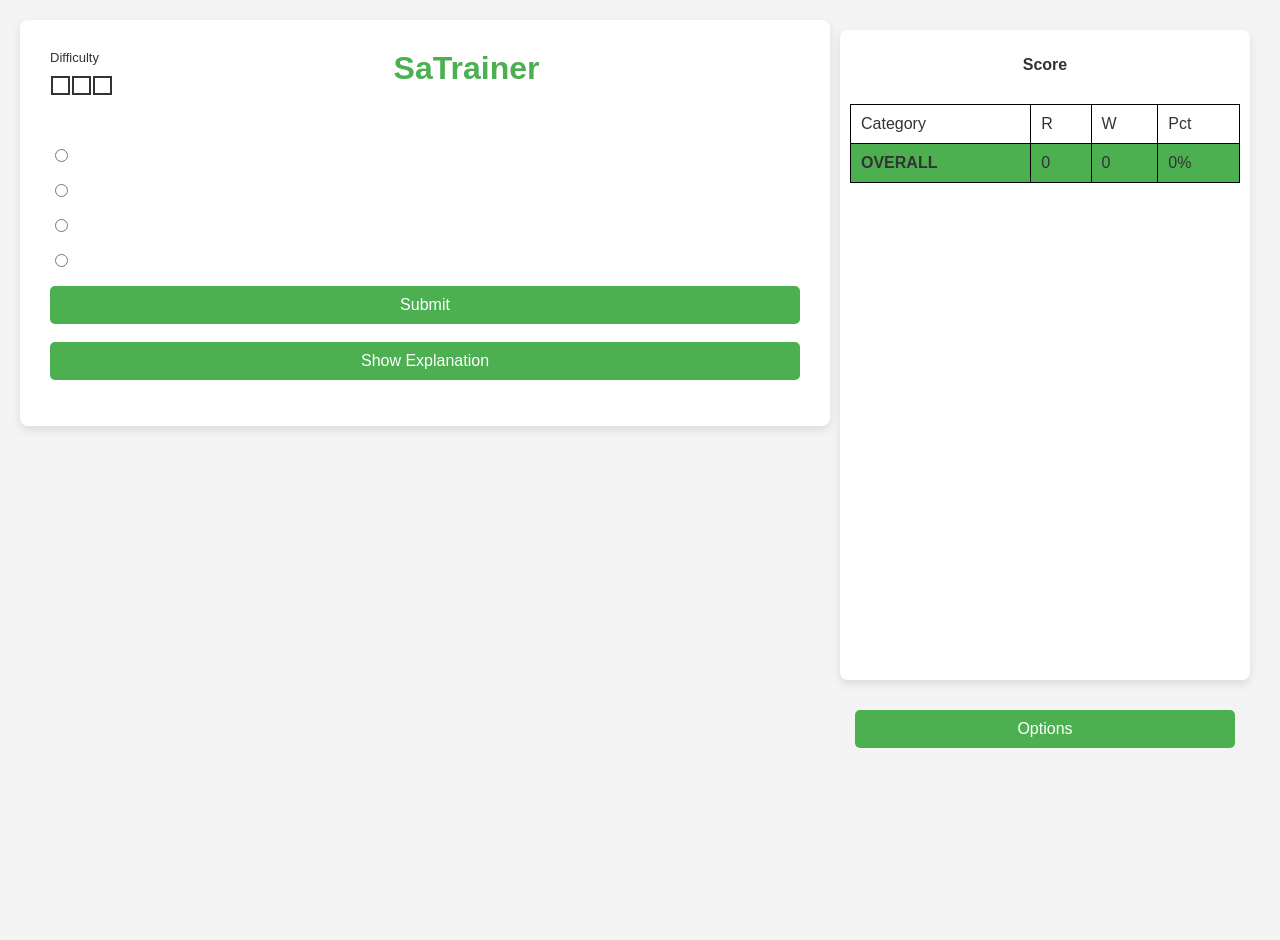
==== index.html @ dc16e870 "Added persistent storage of score" ====
<!DOCTYPE html>
<html lang="en">
<head>
    <meta charset="UTF-8">
    <title>SaTrainer</title>
    <style>
        body {
            font-family: 'Arial', sans-serif;
            background-color: #f4f4f4;
            color: #333;
            margin: 0;
            padding: 20px;
            display: flex;
            height: 100vh;
            display: flex; /* Use flexbox for layout */
            justify-content: space-between; /* Space between the main content and the table */
            align-items: flex-start; /* Align items at the start */
            height: 100vh; /* Full height */
            margin: 0; /* Remove default margin */
        }

        .container {
            max-height: 80vh; /* Set a maximum height */
            overflow-y: auto;
            background: white;
            border-radius: 8px;
            box-shadow: 0 4px 10px rgba(0, 0, 0, 0.1);
            padding: 30px;
            width: 750px; /* Increased width */
            max-width: 90%; /* Responsive max width */
        }

        .smallContainer {
            background: white;
            border-radius: 8px;
            box-shadow: 0 4px 10px rgba(0, 0, 0, 0.1);
            padding: 30px;
            overflow: auto;
            max-width: 90%; /* Responsive max width */
        }

        .prompt {
            margin-bottom: 20px;
            font-size: 18px;
            line-height: 1.5;
            white-space: pre-wrap; /* Preserve whitespace and wrap text */
        }

        input[type="radio"] {
            margin-right: 10px;
            accent-color: #4CAF50; /* Modern browsers support this for custom radio button color */
        }

        label {
            display: inline-block;
            margin-bottom: 10px;
            cursor: pointer;
            font-size: 16px;
        }

        div {
            margin-bottom: 15px;
        }

        .mainButton {
            background-color: #4CAF50;
            color: white;
            border: none;
            border-radius: 5px;
            padding: 10px 15px;
            cursor: pointer;
            font-size: 16px;
            width: 100%;
            transition: background-color 0.3s;
        }

        .mainButton:hover {
            background-color: #45a049;
        }
        
        .sr-only{
            display: none;
        }

        input[type="text"] {
            width: 100%;
            padding: 10px;
            border: 1px solid #ccc;
            border-radius: 5px;
            margin-top: 10px;
            box-sizing: border-box;
        }

        input[type="text"]:focus {
            border-color: #4CAF50;
            outline: none;
        }

        .explanation {
            display: none; /* Initially hidden */
            margin-top: 20px;
            padding: 15px;
            background-color: #e7f3fe;
            border: 1px solid #b3d7ff;
            border-radius: 5px;
            font-size: 16px;
        }

        .difficulty {
            margin-top: 20px; /* Space above the difficulty section */
        }

        .difficulty h2 {
            text-align: center;
            color: #4CAF50; /* Same color as the title */
            margin-bottom: 10px; /* Space below the title */
        }

        .difficulty-boxes {
            display: flex;
            justify-content: space-between; /* Space out the boxes */
        }

        .difficulty-box {
            flex: 1; /* Allow boxes to grow equally */
            height: 30px; /* Set a fixed height */
            margin: 0 5px; /* Space between boxes */
            border-radius: 5px; /* Rounded corners */
            background-color: #e0e0e0; /* Default background color */
        }

        .difficulty-box.easy {
            background-color: #4CAF50; /* Green for Easy */
        }

        .difficulty-box.medium {
            background-color: #ffeb3b; /* Yellow for Medium */
        }

        .difficulty-box.hard {
            background-color: #f44336; /* Red for Hard */
        }
        .titleBox {
            display: flex;
            align-items: center; /* Align items vertically */
            justify-content: center; /* Center the title */
            position: relative; /* Set position relative for absolute positioning of difficulty */
            width: 100%; /* Ensure it takes full width */
        }

        .titleBox {
            display: flex;
            align-items: flex-start; /* Align items to the start */
            justify-content: center; /* Center the title */
            position: relative; /* Set position relative for absolute positioning of difficulty */
            width: 100%; /* Ensure it takes full width */
        }

        .difficulty-container {
            display: flex;
            flex-direction: column; /* Stack label and squares vertically */
            align-items: flex-start; /* Align items to the start */
            margin-right: 20px; /* Space between difficulty and title */
            left: 20px; /* Space between difficulty and title */
        }

        h1 {
            text-align: center; /* Center the title text */
            color: #4CAF50;
            margin: 0; /* Remove default margin */
            flex-grow: 1; /* Allow the title to take up available space */
        }

        .skill-info {
            text-align: center; /* Center the skill category and description */
            margin-top: 10px; /* Space above the skill info */
            width: 100%; /* Ensure it takes full width */
        }
        
        .configBox {
            margin: 15px;
            display: flex;
            flex-direction: column;
            flex: auto;
        }

        .tableContainer {
            background: white;
            border-radius: 8px;
            box-shadow: 0 4px 10px rgba(0, 0, 0, 0.1);
            height: 70vh;
            padding: 10px;
            /* Space below the table container */
            max-width: 100%; /* Ensure it doesn't exceed the width of the parent */
            overflow-y: auto; /* Allow scrolling if content overflows */
        }



        .squareCheck {
            width: 15px;
            height: 15px;
            border-style: solid;
            border-width: 2px;
            margin: 1px;
        }
        .hStack {
            display: flex;
            flex-direction: row;
            flex: auto;
        }
        .vStack {
            display: flex;
            flex-direction: column;
            flex: auto;
        }
        .selectorButton {
            background-color: white;
            color: black;
            border: solid;
            border-radius: 0;
            padding: 10px 10px;
            margin: -1px;
            cursor: pointer;
            font-size: 16px;
            width: 100%;
            transition: background-color 0.3s;
        }
        table {
            width: 100%; /* Set the width of the table */
            border-collapse: collapse;
            margin-top: 30px;
            overflow: auto;
            /* Collapse borders to avoid double borders */
        }

        th, td {
            border: 1px solid #000; /* Add a solid black border to table cells */
            padding: 10px; /* Add padding for better spacing */
            text-align: left; /* Align text to the left */ /* Set background color for cells */
        }

    </style>
</head>
<body>
<div class="container">
    <div class="titleBox">
        <div class="difficulty-container">
            <label style="font-size: small">Difficulty</label>
            <div class="hStack">
                <div class="squareCheck" id="b1"></div>
                <div class="squareCheck" id="b2"></div>
                <div class="squareCheck" id="b3"></div>
            </div>
        </div>
        <h1 id="title">SaTrainer</h1>
    </div>




    <div id="prompt" class="prompt"></div>

    <form id="inputForm">
        <div>
            <input type="radio" id="a" name="answerSelector" value="A">
            <label for="a" id="aLabel"></label>
        </div>
        <div>
            <input type="radio" id="b" name="answerSelector" value="B">
            <label for="b" id="bLabel"></label>
        </div>
        <div>
            <input type="radio" id="c" name="answerSelector" value="C">
            <label for="c" id="cLabel"></label>
        </div>
        <div>
            <input type="radio" id="d" name="answerSelector" value="D">
            <label for="d" id="dLabel"></label>
        </div>
    </form>
    <form id="rawInputForm" hidden>
        <input type="text" name="textInput" id="inputBlock" placeholder="Enter your answer">
    </form>

    <button class="mainButton" onclick="submitClick()" id="submit">Submit</button>
    <button class="mainButton" hidden id="skipButton" onclick="skip()">Skip</button>
    <br>
    <br>
    <button class="mainButton" onclick="toggleExplanation()" id="toggleExplanation">Show Explanation</button>

    <div id="explanation" class="explanation">
    </div>
    <p id="skillInfo"></p>
</div>

<div class="vStack" style="width: 200px; margin: 10px">
    <div class="tableContainer">
        <p style="font-weight: bold; text-align: center">Score</p>
        <table id="tallyTable">
        </table>
    </div>
    <div class="configBox">
        <button id="configBoxButton" onclick="toggleConfigBox()" class="mainButton">Options</button>
        <div class="vStack" id="configBox" style="visibility: hidden; margin: 10px">
            <div id="optionsBox" class="hStack">
            </div>
            <div id="subOptionsBox" class="hStack"></div>
        </div>
    </div>
</div>




<script>
    let questionList;
    let questionData;
    let assessmentTypes
    let assessmentSubjects
    let assessmentDomains
    let buttons = [];
    let subjectButtons = [];
    let testChoice;
    let subjectChoice;
    let correctAnswer = true
    let analytics = [];
    let tally;
    init();
    


    async function init() {
        tally = getLocalTally()
        genTable(tally)
        const lookupApi = "https://qbank-api.collegeboard.org/msreportingquestionbank-prod/questionbank/lookup";
        let lookupRequest = await fetch(lookupApi);
        let lookup = await lookupRequest.json();

        assessmentTypes = lookup.lookupData.assessment
        assessmentSubjects = lookup.lookupData.test
        // noinspection JSDeprecatedSymbols
        assessmentDomains = lookup.lookupData.domain
        
        //testChoice = assessmentTypes[0].id
        //subjectChoice = assessmentSubjects[0].id
        
        
        for (let i = 0; i < assessmentTypes.length; i++) {
            let button = document.createElement("button")
            button.innerText = assessmentTypes[i].text
            button.value = assessmentTypes[i].id
            button.classList.add("selectorButton")
            button.addEventListener("click", function() {testSelectClick(button)})
            buttons[i] = button
        }
        for (let i = 0; i < buttons.length; i++) {
            document.getElementById("optionsBox").appendChild(buttons[i])
        }

        for (let i = 0; i < assessmentSubjects.length; i++) {
            let button = document.createElement("button")
            button.innerText = assessmentSubjects[i].text
            button.value = assessmentSubjects[i].id
            button.classList.add("selectorButton")
            button.addEventListener("click", function() {subjectSelectClick(button)})
            subjectButtons[i] = button
        }
        for (let i = 0; i < subjectButtons.length; i++) {
            document.getElementById("subOptionsBox").appendChild(subjectButtons[i])
        }

        
        document.getElementById("rawInputForm").addEventListener("submit", function (e) {
            e.preventDefault();
        });
        testSelectClick(buttons[0], true )
        subjectSelectClick(subjectButtons[0], true)
        await reloadTest()
    }
    
    async function reloadTest()
    {
        await loadQuestionList()
        await getQuestion()
    }
    async function loadQuestionList() {
        const getQuestionsApi = "https://qbank-api.collegeboard.org/msreportingquestionbank-prod/questionbank/digital/get-questions";
        //const satMath = "{\"asmtEventId\":99,\"test\":2,\"domain\":\"H,P,Q,S\"}";
        //const sfddddd = "{\"asmtEventId\":100\",\"test\":2,\"domain\":\"H,P,Q,S\"}"
        //const satEng = "{\"asmtEventId\":99,\"test\":1,\"domain\":\"INI,CAS,EOI,SEC\"}";
        //let testSelection = satEng;

        let testSelection = "{\"asmtEventId\":" + testChoice + ",\"test\":" + subjectChoice + ",\"domain\":\"" + getDomains() + "\"}";
        let questionListReq = await fetch(getQuestionsApi, {
            method: "POST",
            headers: {
                "Content-Type": "application/json"
            },
            body: testSelection
        });
        questionList = await questionListReq.json()

    }
    
    function buildDomain() {
        
    }

    function toggleExplanation() {
        const explanationDiv = document.getElementById("explanation");
        if (explanationDiv.style.display === "none" || explanationDiv.style.display === "") {
            explanationDiv.style.display = "block"; // Show the explanation
            document.getElementById("toggleExplanation").innerText = "Hide Explanation"
        } else {
            explanationDiv.style.display = "none"; // Hide the explanation
            document.getElementById("toggleExplanation").innerText = "Show Explanation"
        }
    }
    
    function toggleConfigBox() {
       if (document.getElementById("configBox").style.visibility === "visible") {
           document.getElementById("configBox").style.visibility = "hidden";
       } else{
           document.getElementById("configBox").style.visibility = "visible";
       }
    }
    function getDomains() {
      
        let domainsArray;
        switch(subjectChoice) {
            case "1":
                console.log(assessmentDomains)
                domainsArray = assessmentDomains["R&W"];
                console.log("English")
                break;
            default:
                domainsArray = assessmentDomains.Math;
                break;
        }
        console.log(domainsArray)
        let codeList = ""
        for (let i = 0; i < domainsArray.length; i++) {
            let code = domainsArray[i].primaryClassCd
            codeList += code +","
        }
        return codeList.substring(0, codeList.length - 1)
    }
    
    function testSelectClick(selection, cancelReload) {
        for (let i = 0; i < buttons.length; i++) {
            buttons[i].style.background = "#ffffff";
            /*if (buttons[i].value === selection.value) {
                buttons[i].backgroundColor = "#4CAF50"
            }*/
        }
        
        selection.style.background  = "#4CAF50";
        testChoice = selection.value;
        if (!(cancelReload === true)) {
            reloadTest()
        }
    }
    
    function subjectSelectClick(button, cancelReload) {
        for (let i = 0; i < subjectButtons.length; i++) {
            subjectButtons[i].style.background = "#ffffff";
            /*if (buttons[i].value === selection.value) {
                buttons[i].backgroundColor = "#4CAF50"
            }*/
            
        }
        button.style.background  = "#4CAF50";
        subjectChoice = button.value
        if (!(cancelReload === true)) {
            reloadTest()
        }

        
    }
    
    function updateTestChoice() {
        for (let i = 0; i < assessmentSubjects.length; i++) {
            console.log(assessmentSubjects[i])
            let button = document.createElement("button")
            button.innerText = assessmentSubjects[i].text
            button.value = assessmentSubjects[i].id
            button.classList.add("selectorButton")
            button.addEventListener("click", function() {subjectSelectClick(button)})
            subjectButtons[i] = button
        }
        for (let i = 0; i < subjectButtons.length; i++) {
            console.log(subjectButtons[i].innerText)
            document.getElementById("subOptionsBox").appendChild(buttons[i])
        }
        
    }
    
    function generateOptions() {
        
        
    }

    //14931-DC

    async function getQuestionData(code) {
        let obj = {
            questionId: null,
            prompt: null,
            answer: {
                choice: {
                    a: null,
                    b: null,
                    c: null,
                    d: null
                },
                answers: [],
                rationale: null,
                difficulty: null,
                skillCat: null,
                skillDesc: null
            }
        };
        obj.questionId = code.questionId;
        //code.ibn = "070610-DC";
        if (code.ibn) {
            console.log(code.ibn)
            const base = "https://saic.collegeboard.org/disclosed/" + code.ibn + ".json";
            let response = await fetch(base, {
                method: "GET"
            })
            let rawDataObj = (await response.json())[0];

            let body = rawDataObj.body;
            let prompt = rawDataObj.prompt;
            if (body != null) {
                prompt = body + prompt;
            }
            obj.prompt = prompt;
            //console.log(rawDataObj.answer.style.toLowerCase() == "spr")
            obj.answer.isSpr = rawDataObj.answer.style.toLowerCase() === "spr";
            obj.answer.rationale = rawDataObj.answer.rationale
            if (!obj.answer.isSpr) {
                obj.answer.choice.a = rawDataObj.answer.choices.a.body
                obj.answer.choice.b = rawDataObj.answer.choices.b.body
                obj.answer.choice.c = rawDataObj.answer.choices.c.body
                obj.answer.choice.d = rawDataObj.answer.choices.d.body
                obj.answer.answers = [rawDataObj.answer.correct_choice.toUpperCase()]
            } else {
                const multiMatchPhrase = "Note that "
                let mathPhraseIndex = obj.answer.rationale.lastIndexOf(multiMatchPhrase);
                let answerStart
                let answerEnd
                if (mathPhraseIndex === -1) {//single answer
                    const singleMatchPhrase = "is "
                    const singleMatchPhraseEnd = ". "
                    answerStart = obj.answer.rationale.indexOf(singleMatchPhrase) + singleMatchPhrase.length;
                    answerEnd = obj.answer.rationale.indexOf(singleMatchPhraseEnd);
                } else {
                    const matchPhraseEnd = " are"
                    answerStart = mathPhraseIndex + multiMatchPhrase.length;
                    answerEnd = obj.answer.rationale.lastIndexOf(matchPhraseEnd);
                }

                let answersString = obj.answer.rationale.substring(answerStart, answerEnd);
                obj.answer.answers = answersString.split(" and ")
            }

            obj.difficulty = code.difficulty
            obj.skillCat = code.primary_class_cd_desc
            obj.skillDesc = code.skill_desc
            console.log("ibn")
        } else {//spr
            const getQuestionsApi = "https://qbank-api.collegeboard.org/msreportingquestionbank-prod/questionbank/digital/get-question";
            let response = await fetch(getQuestionsApi, {
                method: "POST",
                headers: {
                    "Content-Type": "application/json"
                },
                body: '{"external_id":' + '"' + code.external_id + '"}'
            });
            let rawDataObj = await response.json()
            let stem = rawDataObj.stem;

            if (rawDataObj.stimulus) {
                stem = rawDataObj.stimulus/*.replace("______blank", "______")*/ + stem;
            }
            //TODO: Make replacement process better and less repeitivie leaving the 6 replace calls just as a test I know its not scaleable

            obj.prompt = stem.replaceAll("<mfenced>", "<mo>(</mo>").replace("</mfenced>", "<mo>)</mo>")
            obj.answer.isSpr = rawDataObj.type === "spr";
            obj.answer.answers = rawDataObj.correct_answer;
            if (!obj.answer.isSpr) {
                obj.answer.choice.a = rawDataObj.answerOptions[0].content.replaceAll("<mfenced>", "<mo>(</mo>").replace("</mfenced>", "<mo>)</mo>")
                obj.answer.choice.b = rawDataObj.answerOptions[1].content.replaceAll("<mfenced>", "<mo>(</mo>").replace("</mfenced>", "<mo>)</mo>")
                obj.answer.choice.c = rawDataObj.answerOptions[2].content.replaceAll("<mfenced>", "<mo>(</mo>").replace("</mfenced>", "<mo>)</mo>")
                obj.answer.choice.d = rawDataObj.answerOptions[3].content.replaceAll("<mfenced>", "<mo>(</mo>").replace("</mfenced>", "<mo>)</mo>")
            } else {
                for (let i = 0; i < obj.answer.answers.length; i++) {
                    obj.answer.answers[i] = obj.answer.answers[i].trim()
                }
            }
            obj.answer.rationale = rawDataObj.rationale.replaceAll("<mfenced>", "<mo>(</mo>").replace("</mfenced>", "<mo>)</mo>")
            obj.difficulty = code.difficulty
            obj.skillCat = code.primary_class_cd_desc
            obj.skillDesc = code.skill_desc
            console.log("new")

        }
        return obj
    }

    function saveLocalTally() {
        document.cookie = "tally=" + btoa(JSON.stringify(tally))
    }

    function getLocalTally() {
        const cookie = getCookie("tally")
        if (cookie == "") {
            return {}
        }
        return JSON.parse(atob(cookie))
    }

    function getCookie(cname) { //w3school code not mine
        let name = cname + "=";
        let decodedCookie = decodeURIComponent(document.cookie);
        let ca = decodedCookie.split(';');
        for(let i = 0; i <ca.length; i++) {
            let c = ca[i];
            while (c.charAt(0) == ' ') {
                c = c.substring(1);
            }
            if (c.indexOf(name) == 0) {
                return c.substring(name.length, c.length);
            }
        }
        return "";
    }

    /*async function getQuestionData(code) {
        if (code.length === 8) {
            const base = "https://saic.collegeboard.org/disclosed/" + code + ".json";
            let response = await fetch(base, {
                method: "GET"
            })
            let rawDataObj = await response.json();
            let obj = {};
            obj.prompt = rawDataObj.prompt;
            obj.answer.style = rawDataObj.answer.style;
            obj.answer.choice.a = rawDataObj.answer.choices.a.body
            obj.answer.choice.b = rawDataObj.answer.choices.b.body
            obj.answer.choice.c = rawDataObj.answer.choices.c.body
            obj.answer.choice.d = rawDataObj.answer.choices.d.body
            obj.answer.answers = [rawDataObj.answer.correct_choice]
            obj.answer.rationale = rawDataObj.answer.rationale





        } else if (code.length === 36) {

        } else {
            //throw
        }

    }*/

    function toggleSkip() {
        document.getElementById("skipButton").hidden = !document.getElementById("skipButton").hidden
    }

    function skip() {
        correctAnswer = false
        console.log(correctAnswer)
        correct()
        submitClick()
    }

    async function getQuestion() {
        //console.log(questionList[2])
        //console.log("Done")


        let number = Math.floor(Math.random() * questionList.length);
        questionData = await getQuestionData(questionList[number])
        console.log(questionData)

        document.getElementById("prompt").innerHTML = questionData.prompt;
        if (!questionData.answer.isSpr) {
            document.getElementById("aLabel").innerHTML = questionData.answer.choice.a;
            document.getElementById("bLabel").innerHTML = questionData.answer.choice.b;
            document.getElementById("cLabel").innerHTML = questionData.answer.choice.c;
            document.getElementById("dLabel").innerHTML = questionData.answer.choice.d;
        } else {
            document.getElementById("inputForm").hidden = true

            document.getElementById("rawInputForm").hidden = false
        }

        document.getElementById("skillInfo").innerHTML = "<b>" + questionData.skillCat + ": " + "</b>" + questionData.skillDesc;

        switch (questionData.difficulty) {
            case "E":
                document.getElementById("b1").style.backgroundColor = "#4CAF50";
                break
            case "M":
                document.getElementById("b1").style.backgroundColor = "#4CAF50";
                document.getElementById("b2").style.backgroundColor = "#4CAF50";
                break
            case "H":
                document.getElementById("b1").style.backgroundColor = "#4CAF50";
                document.getElementById("b2").style.backgroundColor = "#4CAF50";
                document.getElementById("b3").style.backgroundColor = "#4CAF50";
                break;

        }
        document.getElementById("explanation").innerHTML = questionData.answer.rationale;
    }

    /*function getQuestion() {
        let request = new XMLHttpRequest();
        request.open("GET", "http://localhost:8080/getQuestion", false);
        request.send();



        questionData = JSON.parse(request.responseText);
        let body = questionData.body;
        let prompt = questionData.prompt;
        if (body != null) {
            prompt = body + prompt;
        }
        document.getElementById("prompt").innerHTML = prompt;
        if (!questionData.answer.IsSpr) {
            document.getElementById("aLabel").innerHTML = questionData.answer.choices.a.body;
            document.getElementById("bLabel").innerHTML = questionData.answer.choices.b.body;
            document.getElementById("cLabel").innerHTML = questionData.answer.choices.c.body;
            document.getElementById("dLabel").innerHTML = questionData.answer.choices.d.body;
        } else {
            document.getElementById("inputForm").hidden = true

            document.getElementById("rawInputForm").hidden = false
        }

        document.getElementById("skillInfo").innerHTML = "<b>" + questionData.SkillCat + ": " + "</b>" + questionData.SkillDesc;

        switch (questionData.Difficulty) {
            case "E":
                document.getElementById("b1").style.backgroundColor = "#4CAF50";
                break
            case "M":
                document.getElementById("b1").style.backgroundColor = "#4CAF50";
                document.getElementById("b2").style.backgroundColor = "#4CAF50";
                break
            case "H":
                document.getElementById("b1").style.backgroundColor = "#4CAF50";
                document.getElementById("b2").style.backgroundColor = "#4CAF50";
                document.getElementById("b3").style.backgroundColor = "#4CAF50";
                break;

        }
        document.getElementById("explanation").innerHTML = questionData.answer.rationale;
    }
    */

    function correct() {
        document.getElementById("title").innerText = "Correct!"
        document.getElementById("title").style.color = "#4CAF50"
        document.getElementById("submit").innerText = "Next"

    }

    function wrong() {
        document.getElementById("title").innerText = "Wrong :("
        document.getElementById("title").style.color = "#ff0000"
        document.getElementById("skipButton").hidden = false
        correctAnswer = false

    }

    function runAnalytics() {
        if (correctAnswer) {
            if (!tally[questionData.skillCat]) {
                tally[questionData.skillCat] = {}

            }
            if (!tally[questionData.skillCat][questionData.skillDesc]) {
                tally[questionData.skillCat][questionData.skillDesc]= {}
                tally[questionData.skillCat][questionData.skillDesc].correct = 0;
                tally[questionData.skillCat][questionData.skillDesc].incorrect = 0;
            }
            tally[questionData.skillCat][questionData.skillDesc].correct += 1;

        } else {
            if (!tally[questionData.skillCat]) {
                tally[questionData.skillCat] = {}

            }
            if (!tally[questionData.skillCat][questionData.skillDesc]) {
                tally[questionData.skillCat][questionData.skillDesc] = {};
                tally[questionData.skillCat][questionData.skillDesc].correct = 0;
                tally[questionData.skillCat][questionData.skillDesc].incorrect = 0;
            }
            tally[questionData.skillCat][questionData.skillDesc].incorrect += 1;
        }
        genTable(tally)
        saveLocalTally()


        let obj = {
            questionId: null,
            isCorrect: null,
            skillCat: null,
            skillDesc: null
        }
        obj.questionId = questionData.questionId;
        obj.isCorrect = correctAnswer
        console.log(correctAnswer)
        console.log(obj.isCorrect)
        obj.skillCat = questionData.skillCat;
        obj.skillDesc = questionData.skillDesc;

        analytics.push(obj)
    }
    
    function getCatCount(category) {
        let correct = 0;
        let incorrect = 0;
        for (const categoryElement of Object.values(category)) {
            correct += categoryElement.correct;
            incorrect += categoryElement.incorrect;
        }
        return {
            correct, incorrect
        }
    }

    function genTable(tallyData) {
        let table = document.getElementById("tallyTable");
        let oCorrect = 0;
        let oIncorrect = 0;

        // Clear previous table body if it exists
        const existingTbody = table.querySelector('tbody');
        if (existingTbody) {
            table.removeChild(existingTbody);
        }

        // Create table body
        const tbody = table.createTBody();

        // Create table header if it doesn't exist
        if (!table.querySelector('thead')) {
            const header = table.createTHead();
            const headerRow = header.insertRow();
            headerRow.insertCell().innerText = 'Category';
            headerRow.insertCell().innerText = 'R';
            headerRow.insertCell().innerText = 'W';
            headerRow.insertCell().innerText = 'Pct';
        }

        // Iterate through the JSON object
        for (const category of Object.keys(tallyData)) {
            const catObj = tallyData[category]
            console.log(tallyData)
            console.log(category)
            console.log("Cat")
            let row = tbody.insertRow()
            row.insertCell().innerHTML = "<b>" + category + "</b>"
            const catCount = getCatCount(catObj)
            row.insertCell().innerText = catCount.correct
            row.insertCell().innerText = catCount.incorrect
            oCorrect += catCount.correct
            oIncorrect += catCount.incorrect
            console.log(catCount.correct)
            if (!(catCount.correct === 0)) {
                row.insertCell().innerText = Math.round((catCount.correct / (catCount.correct + catCount.incorrect)) * 100).toString() + "%"
            } else {
                row.insertCell().innerText = "0%"
            }
            row.style.backgroundColor = "#D3D3D3"
            for (const subCategory of Object.keys(catObj)) {
                console.log(subCategory)
                row = tbody.insertRow()
                let data = tallyData[category][subCategory]
                row.insertCell().innerText = subCategory
                row.insertCell().innerText = data.correct
                row.insertCell().innerText = data.incorrect
                if (!(data.correct === 0)) {
                    row.insertCell().innerText = Math.round((data.correct / (data.correct + data.incorrect)) * 100).toString() + "%"
                } else {
                    row.insertCell().innerText = "0%"
                }
            }
        }
        const top = tbody.insertRow(0)
        top.style.backgroundColor = "#4CAF50"
        top.insertCell().innerHTML = "<b>OVERALL</b>"
        top.insertCell().innerText = oCorrect
        top.insertCell().innerText = oIncorrect
        if (!(oCorrect === 0)) {
            top.insertCell().innerText = Math.round((oCorrect / (oCorrect + oIncorrect)) * 100).toString() + "%"
        } else {
            top.insertCell().innerText = "0%"
        }
    }

    function submitClick() {

        if (document.getElementById("title").innerText === "Correct!") {
            document.getElementById("inputForm").hidden = false
            document.getElementById("skipButton").hidden = true

            document.getElementById("rawInputForm").hidden = true
            //document.getElementById("b1").style.backgroundColor = "#ffffff"
            document.getElementById("b2").style.backgroundColor = "#ffffff"
            document.getElementById("b3").style.backgroundColor = "#ffffff"
            runAnalytics()
            correctAnswer = true
            console.log(analytics)
            //TODO: clear input
            getQuestion()

            document.getElementById("title").innerText = "SaTrainer"
            document.getElementById("submit").innerText = "Submit"
            return;
        }

        if (document.getElementById("rawInputForm").hidden) {
            let data = new FormData(document.getElementById("inputForm"))
            let choice = data.get("answerSelector");
            console.log(questionData.answer.answers[0])
            console.log(choice)
            if(choice === questionData.answer.answers[0]) {
                correct()
            } else {
                wrong()
            }
        } else {

            let data = new FormData(document.getElementById("rawInputForm"))
            let choice = data.get("textInput")
            let answers = questionData.answer.answers
            for (let i = 0; i < answers.length; i++){
                if (choice === answers[i]) {
                    correct()
                    return;
                }
            }
            wrong()
        }

    }


</script>




</body>
</html>
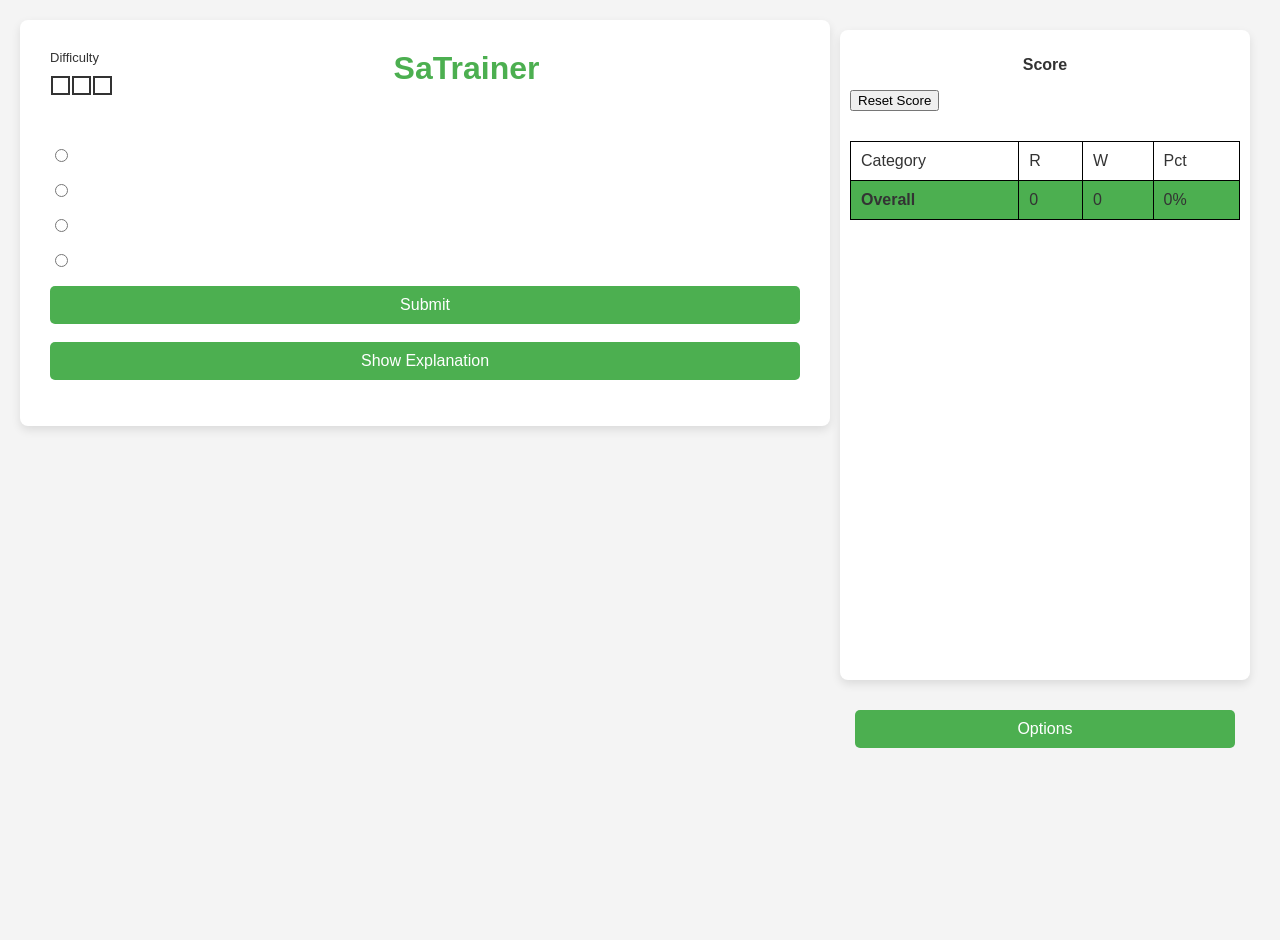
==== commit 86d37d6b: "Added Reset button for score and began organizing by subject" ====
--- a/index.html
+++ b/index.html
@@ -297,6 +297,7 @@
 <div class="vStack" style="width: 200px; margin: 10px">
     <div class="tableContainer">
         <p style="font-weight: bold; text-align: center">Score</p>
+        <button onclick="resetScore()">Reset Score</button>
         <table id="tallyTable">
         </table>
     </div>
@@ -667,6 +668,12 @@
 
     }*/
 
+    function resetScore() {
+        tally = {}
+        saveLocalTally()
+        genTable(tally)
+    }
+
     function toggleSkip() {
         document.getElementById("skipButton").hidden = !document.getElementById("skipButton").hidden
     }
@@ -782,29 +789,39 @@
 
     function runAnalytics() {
         if (correctAnswer) {
-            if (!tally[questionData.skillCat]) {
-                tally[questionData.skillCat] = {}
-
-            }
-            if (!tally[questionData.skillCat][questionData.skillDesc]) {
-                tally[questionData.skillCat][questionData.skillDesc]= {}
-                tally[questionData.skillCat][questionData.skillDesc].correct = 0;
-                tally[questionData.skillCat][questionData.skillDesc].incorrect = 0;
-            }
-            tally[questionData.skillCat][questionData.skillDesc].correct += 1;
+            if (!tally[assessmentSubjects[subjectChoice-1].text]) {
+                tally[assessmentSubjects[subjectChoice-1].text] = {}
+
+            }
+            if (!tally[assessmentSubjects[subjectChoice-1].text][questionData.skillCat]) {
+                tally[assessmentSubjects[subjectChoice-1].text][questionData.skillCat] = {}
+
+            }
+            if (!tally[assessmentSubjects[subjectChoice-1].text][questionData.skillCat][questionData.skillDesc]) {
+                tally[assessmentSubjects[subjectChoice-1].text][questionData.skillCat][questionData.skillDesc]= {}
+                tally[assessmentSubjects[subjectChoice-1].text][questionData.skillCat][questionData.skillDesc].correct = 0;
+                tally[assessmentSubjects[subjectChoice-1].text][questionData.skillCat][questionData.skillDesc].incorrect = 0;
+            }
+            tally[assessmentSubjects[subjectChoice-1].text][questionData.skillCat][questionData.skillDesc].correct += 1;
 
         } else {
-            if (!tally[questionData.skillCat]) {
-                tally[questionData.skillCat] = {}
-
-            }
-            if (!tally[questionData.skillCat][questionData.skillDesc]) {
-                tally[questionData.skillCat][questionData.skillDesc] = {};
-                tally[questionData.skillCat][questionData.skillDesc].correct = 0;
-                tally[questionData.skillCat][questionData.skillDesc].incorrect = 0;
-            }
-            tally[questionData.skillCat][questionData.skillDesc].incorrect += 1;
-        }
+            if (!tally[assessmentSubjects[subjectChoice-1].text]) {
+                tally[assessmentSubjects[subjectChoice-1].text] = {}
+
+            }
+            if (!tally[assessmentSubjects[subjectChoice-1].text][questionData.skillCat]) {
+                tally[assessmentSubjects[subjectChoice-1].text][questionData.skillCat] = {}
+
+            }
+            if (!tally[assessmentSubjects[subjectChoice-1].text][questionData.skillCat][questionData.skillDesc]) {
+                tally[assessmentSubjects[subjectChoice-1].text][questionData.skillCat][questionData.skillDesc] = {};
+                tally[assessmentSubjects[subjectChoice-1].text][questionData.skillCat][questionData.skillDesc].correct = 0;
+                tally[assessmentSubjects[subjectChoice-1].text][questionData.skillCat][questionData.skillDesc].incorrect = 0;
+            }
+            tally[assessmentSubjects[subjectChoice-1].text][questionData.skillCat][questionData.skillDesc].incorrect += 1;
+        }
+        console.log(subjectChoice)
+        console.log(JSON.stringify(tally))
         genTable(tally)
         saveLocalTally()
 
@@ -838,9 +855,10 @@
     }
 
     function genTable(tallyData) {
+        console.log(tallyData)
         let table = document.getElementById("tallyTable");
-        let oCorrect = 0;
-        let oIncorrect = 0;
+        let overallCorrect = 0;
+        let overallIncorrect = 0;
 
         // Clear previous table body if it exists
         const existingTbody = table.querySelector('tbody');
@@ -861,49 +879,67 @@
             headerRow.insertCell().innerText = 'Pct';
         }
 
+        let overallRow = tbody.insertRow()
+
         // Iterate through the JSON object
-        for (const category of Object.keys(tallyData)) {
-            const catObj = tallyData[category]
-            console.log(tallyData)
-            console.log(category)
-            console.log("Cat")
-            let row = tbody.insertRow()
-            row.insertCell().innerHTML = "<b>" + category + "</b>"
-            const catCount = getCatCount(catObj)
-            row.insertCell().innerText = catCount.correct
-            row.insertCell().innerText = catCount.incorrect
-            oCorrect += catCount.correct
-            oIncorrect += catCount.incorrect
-            console.log(catCount.correct)
-            if (!(catCount.correct === 0)) {
-                row.insertCell().innerText = Math.round((catCount.correct / (catCount.correct + catCount.incorrect)) * 100).toString() + "%"
-            } else {
-                row.insertCell().innerText = "0%"
-            }
-            row.style.backgroundColor = "#D3D3D3"
-            for (const subCategory of Object.keys(catObj)) {
-                console.log(subCategory)
-                row = tbody.insertRow()
-                let data = tallyData[category][subCategory]
-                row.insertCell().innerText = subCategory
-                row.insertCell().innerText = data.correct
-                row.insertCell().innerText = data.incorrect
-                if (!(data.correct === 0)) {
-                    row.insertCell().innerText = Math.round((data.correct / (data.correct + data.incorrect)) * 100).toString() + "%"
+        for (const subject of Object.keys(tallyData)) {
+            let oCorrect = 0;
+            let oIncorrect = 0;
+            const top = tbody.insertRow()
+            for (const category of Object.keys(tallyData[subject])) {
+                const catObj = tallyData[subject][category]
+                console.log(tallyData[subject])
+                console.log(category)
+                console.log("Cat")
+                let row = tbody.insertRow()
+                row.insertCell().innerHTML = "<b>" + category + "</b>"
+                const catCount = getCatCount(catObj)
+                row.insertCell().innerText = catCount.correct
+                row.insertCell().innerText = catCount.incorrect
+                oCorrect += catCount.correct
+                oIncorrect += catCount.incorrect
+                console.log(catCount.correct)
+                if (!(catCount.correct === 0)) {
+                    row.insertCell().innerText = Math.round((catCount.correct / (catCount.correct + catCount.incorrect)) * 100).toString() + "%"
                 } else {
                     row.insertCell().innerText = "0%"
                 }
-            }
-        }
-        const top = tbody.insertRow(0)
-        top.style.backgroundColor = "#4CAF50"
-        top.insertCell().innerHTML = "<b>OVERALL</b>"
-        top.insertCell().innerText = oCorrect
-        top.insertCell().innerText = oIncorrect
-        if (!(oCorrect === 0)) {
-            top.insertCell().innerText = Math.round((oCorrect / (oCorrect + oIncorrect)) * 100).toString() + "%"
+                row.style.backgroundColor = "#D3D3D3"
+                for (const subCategory of Object.keys(catObj)) {
+                    console.log(subCategory)
+                    row = tbody.insertRow()
+                    let data = tallyData[subject][category][subCategory]
+                    row.insertCell().innerText = subCategory
+                    row.insertCell().innerText = data.correct
+                    row.insertCell().innerText = data.incorrect
+                    if (!(data.correct === 0)) {
+                        row.insertCell().innerText = Math.round((data.correct / (data.correct + data.incorrect)) * 100).toString() + "%"
+                    } else {
+                        row.insertCell().innerText = "0%"
+                    }
+                }
+            }
+            overallCorrect += oCorrect
+            overallIncorrect += oIncorrect
+            top.style.backgroundColor = "#3d82ce"
+            top.insertCell().innerHTML = "<b>"+ subject +"</b>"
+            top.insertCell().innerText = oCorrect
+            top.insertCell().innerText = oIncorrect
+            if (!(oCorrect === 0)) {
+                top.insertCell().innerText = Math.round((oCorrect / (oCorrect + oIncorrect)) * 100).toString() + "%"
+            } else {
+                top.insertCell().innerText = "0%"
+            }
+
+        }
+        overallRow.style.backgroundColor = "#4CAF50"
+        overallRow.insertCell().innerHTML = "<b>Overall</b>"
+        overallRow.insertCell().innerText = overallCorrect
+        overallRow.insertCell().innerText = overallIncorrect
+        if (!(overallCorrect === 0)) {
+            overallRow.insertCell().innerText = Math.round((overallCorrect / (overallCorrect + overallIncorrect)) * 100).toString() + "%"
         } else {
-            top.insertCell().innerText = "0%"
+            overallRow.insertCell().innerText = "0%"
         }
     }
 
